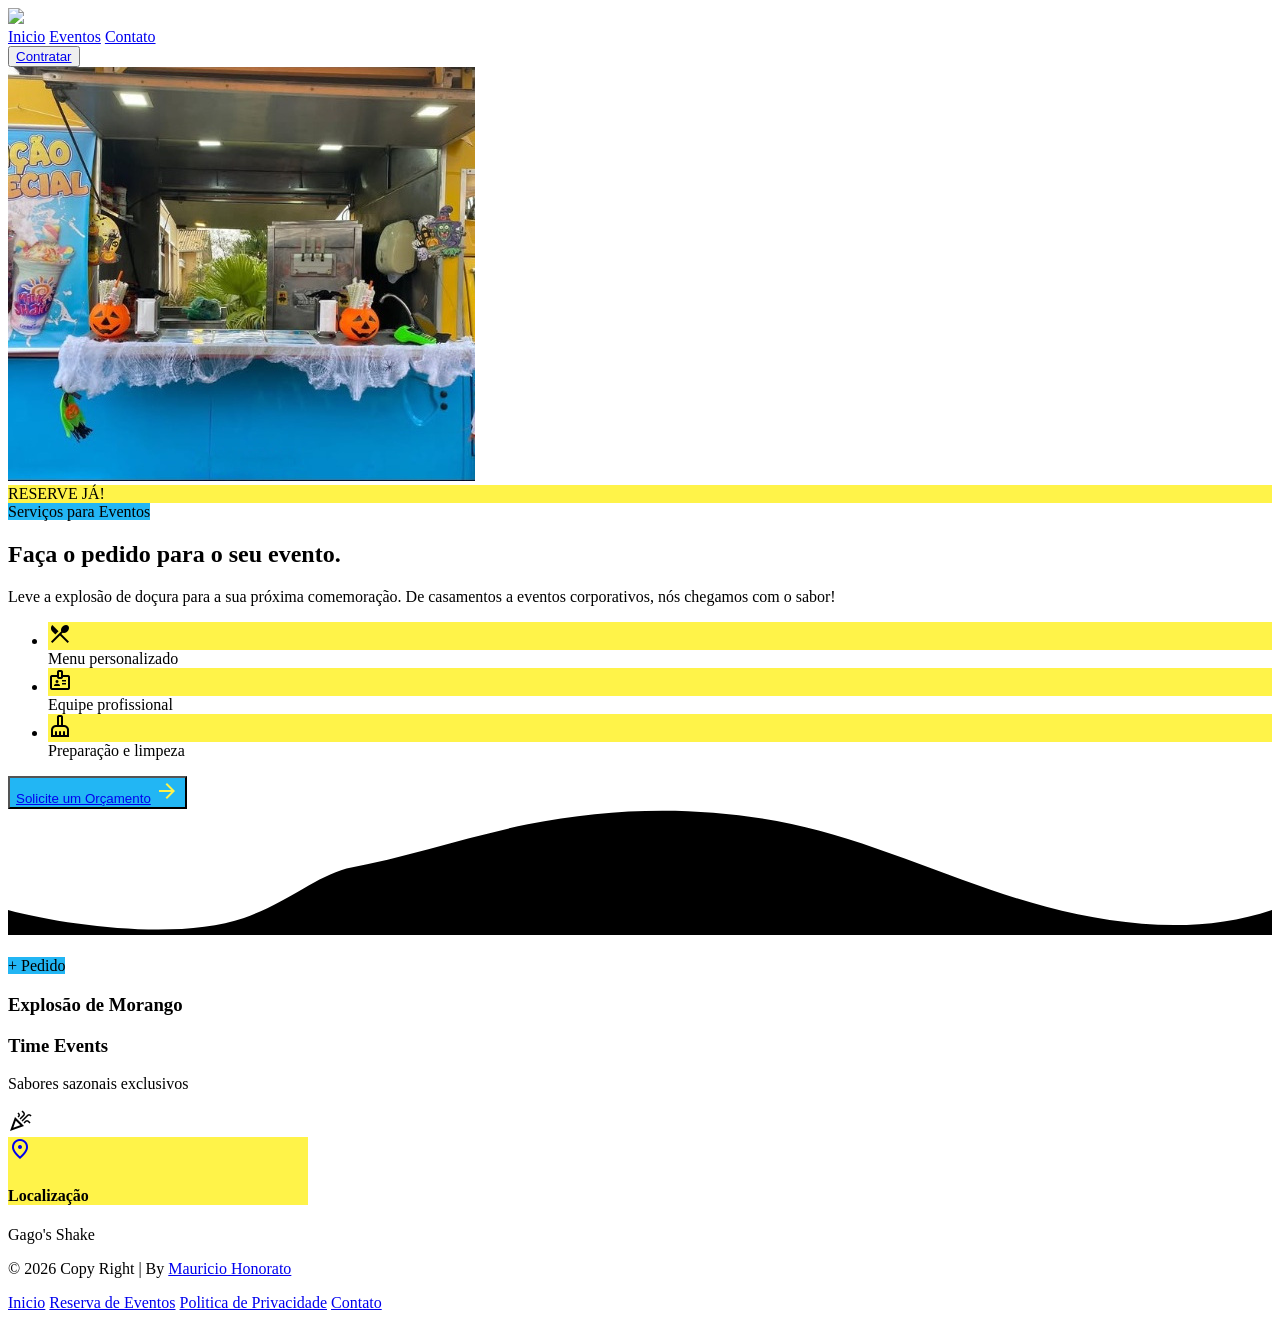
==== evento.html @ 52a38d4b "Add files via upload" ====
<!DOCTYPE html>

<html class="light" lang="en"><head>
<meta charset="utf-8"/>
<meta content="width=device-width, initial-scale=1.0" name="viewport"/>
  <meta name="description" content="Saboreie os milkshakes mais cremosos e gelados da região! Diversos sabores, do clássico chocolate às criações especiais. Venha experimentar uma explosão de doçura e frescor">
  <meta name="robots" content="index, follow">
  <meta property="og:title" content="Milkshakes Cremosos e Especiais | Gagos Shake">
  <meta property="og:description" content="Saboreie os milkshakes mais cremosos e gelados da região! Diversos sabores, do clássico chocolate às criações especiais. Venha experimentar uma explosão de doçura e frescor.">
  <meta property="og:image" content="https://raw.githubusercontent.com/gittmau/gagoshake/refs/heads/main/img/capa.png"><!--Img que aparecerá no link-->
  <meta property="og:url" content="https://gittmau.github.io/gagoshake/"><!--link do site-->
  <meta property="og:type" content="website">
  <meta name="twitter:card" content="summary_large_image">
  <meta name="twitter:title" content="Milkshakes Cremosos e Especiais | Gagos Shake">
  <meta name="twitter:description" content="Saboreie os milkshakes mais cremosos e gelados da região! Diversos sabores, do clássico chocolate às criações especiais. Venha experimentar uma explosão de doçura e frescor">
  <meta name="twitter:image" content="https://raw.githubusercontent.com/gittmau/gagoshake/refs/heads/main/img/capa.png"><!--img que aparecerá no twitter-->
  <meta name="author" content="Mauricio F. Honorato dos Santos">
    <title>Milkshakes Cremosos e Especiais | Gagos Shake</title>
<link href="https://fonts.googleapis.com/css2?family=Be+Vietnam+Pro:wght@400;500;700;800;900&amp;family=Plus+Jakarta+Sans:wght@400;500;700&amp;display=swap" rel="stylesheet"/>
<link href="https://fonts.googleapis.com/css2?family=Material+Symbols+Outlined:wght,FILL@100..700,0..1&amp;display=swap" rel="stylesheet"/>
<link href="https://fonts.googleapis.com/css2?family=Material+Symbols+Outlined:wght,FILL@100..700,0..1&amp;display=swap" rel="stylesheet"/>


<link rel="icon" href="https://raw.githubusercontent.com/gittmau/gagoshake/refs/heads/main/img/logo.png">


<script src="https://cdn.tailwindcss.com?plugins=forms,container-queries"></script>
<script id="tailwind-config">
      tailwind.config = {
        darkMode: "class",
        theme: {
          extend: {
            "colors": {
                    "on-tertiary-container": "#7e7700",
                    "on-tertiary-fixed": "#1e1c00",
                    "inverse-surface": "#313030",
                    "on-error": "#ffffff",
                    "surface-container-highest": "#e5e2e1",
                    "on-surface-variant": "#444748",
                    "surface-container-high": "#eae7e7",
                    "surface": "#fcf9f8",
                    "on-primary-container": "#737575",
                    "primary": "#5d5f5f",
                    "inverse-on-surface": "#f3f0ef",
                    "on-secondary": "#ffffff",
                    "inverse-primary": "#c6c6c7",
                    "outline-variant": "#c4c7c8",
                    "surface-variant": "#e5e2e1",
                    "on-primary": "#ffffff",
                    "on-tertiary": "#ffffff",
                    "surface-dim": "#dcd9d9",
                    "on-background": "#1c1b1b",
                    "primary-fixed": "#e2e2e2",
                    "secondary-fixed-dim": "#ffafd6",
                    "surface-container": "#f0eded",
                    "primary-container": "#fdfdfd",
                    "error": "#ba1a1a",
                    "secondary": "#b4007e",
                    "surface-tint": "#5d5f5f",
                    "secondary-container": "#fd51ba",
                    "surface-container-lowest": "#ffffff",
                    "on-surface": "#1c1b1b",
                    "on-secondary-fixed-variant": "#8a0060",
                    "primary-fixed-dim": "#c6c6c7",
                    "tertiary-fixed-dim": "#d5ca1c",
                    "on-primary-fixed": "#1a1c1c",
                    "on-secondary-container": "#5e0040",
                    "outline": "#747878",
                    "on-secondary-fixed": "#3c0028",
                    "on-tertiary-fixed-variant": "#4d4800",
                    "tertiary-fixed": "#f2e73d",
                    "surface-container-low": "#f6f3f2",
                    "tertiary-container": "#fffcff",
                    "tertiary": "#666000",
                    "on-error-container": "#93000a",
                    "on-primary-fixed-variant": "#454747",
                    "secondary-fixed": "#ffd8e8",
                    "background": "#fcf9f8",
                    "surface-bright": "#fcf9f8",
                    "error-container": "#ffdad6"
            },
            "borderRadius": {
                    "DEFAULT": "1rem",
                    "lg": "2rem",
                    "xl": "3rem",
                    "full": "9999px"
            },
            "spacing": {
                    "xl": "80px",
                    "md": "24px",
                    "sm": "12px",
                    "gutter": "24px",
                    "lg": "48px",
                    "base": "8px",
                    "xs": "4px",
                    "margin": "32px"
            },
            "fontFamily": {
                    "body-lg": ["Plus Jakarta Sans"],
                    "label-bold": ["Plus Jakarta Sans"],
                    "display-lg": ["Be Vietnam Pro"],
                    "headline-lg": ["Be Vietnam Pro"],
                    "body-md": ["Plus Jakarta Sans"],
                    "headline-md": ["Be Vietnam Pro"]
            },
            "fontSize": {
                    "body-lg": ["18px", {"lineHeight": "1.6", "fontWeight": "500"}],
                    "label-bold": ["14px", {"lineHeight": "1.0", "letterSpacing": "0.05em", "fontWeight": "700"}],
                    "display-lg": ["64px", {"lineHeight": "1.1", "letterSpacing": "-0.02em", "fontWeight": "800"}],
                    "headline-lg": ["40px", {"lineHeight": "1.2", "fontWeight": "800"}],
                    "body-md": ["16px", {"lineHeight": "1.6", "fontWeight": "400"}],
                    "headline-md": ["32px", {"lineHeight": "1.2", "fontWeight": "700"}]
            }
          },
        },
      }
    </script>
<style>
        .fluid-blob {
            border-radius: 60% 40% 30% 70% / 60% 30% 70% 40%;
            animation: morph 8s ease-in-out infinite;
        }
        @keyframes morph {
            0% { border-radius: 60% 40% 30% 70% / 60% 30% 70% 40%; }
            50% { border-radius: 30% 60% 70% 40% / 50% 60% 30% 60%; }
            100% { border-radius: 60% 40% 30% 70% / 60% 30% 70% 40%; }
        }
        .text-blue-custom { color: #22b6f4; }
        .bg-blue-custom { background-color: #22b6f4; }
        .text-yellow-custom { color: #fff349; }
        .bg-yellow-custom { background-color: #fff349; }
				
				#logo{width:80px}
				
				
				
				@media(min-width:768px){
				  
					#localizaçaoEvent{

					  width:300px;
					}
				}
				
								
				
				
				
				
    </style>
</head>
<body class="bg-background font-body-md text-on-background antialiased overflow-x-hidden">


<!-- TopNavBar -->

<nav class="rounded-full mt-4 mx-4 md:mx-auto max-w-7xl sticky top-4 z-50 shadow-xl shadow-pink-100/50 dark:shadow-none bg-[#FDFDFD] dark:bg-slate-900 shadow-[0_10px_40px_rgba(233,64,169,0.15)]">
<div class="flex justify-between items-center px-8 py-3 w-full bg-white/80 backdrop-blur-md rounded-full">


<img src="https://raw.githubusercontent.com/gittmau/gagoshake/refs/heads/main/img/logo.png" id="logo">
<div class="hidden md:flex gap-8 items-center">
<a class="text-pink-400 dark:text-pink-300 font-bold font-['Be_Vietnam_Pro'] uppercase tracking-tighter hover:scale-110 hover:text-blue-400 transition-all duration-300" href="index.html">Inicio</a>
<a class="text-pink-600 dark:text-pink-400 border-b-4 border-yellow-400 pb-1 font-['Be_Vietnam_Pro'] uppercase tracking-tighter hover:scale-110 hover:text-blue-400 transition-all duration-300" href="#">Eventos</a>
<a class="text-pink-400 dark:text-pink-300 font-bold font-['Be_Vietnam_Pro'] uppercase tracking-tighter hover:scale-110 hover:text-blue-400 transition-all duration-300" href="https://wa.me/5511959166738" target="_blank">Contato</a>

</div>
<button class="bg-pink-500 text-white px-6 py-2 rounded-full font-bold uppercase tracking-tighter hover:scale-110 transition-all duration-300 active:scale-95"><a href="https://wa.me/5511959166738" target="_blank"> Contratar </a></button>
</div>
</nav>
<main class="relative">
<!-- Event Catering Section -->
<section class="relative min-h-screen flex items-center py-20 px-4 md:px-xl overflow-hidden">
<!-- Background Layer -->
<div class="absolute inset-0 bg-[#e940a9] z-0">
<!-- Fluid White Shapes -->
<div class="absolute -top-20 -left-20 w-[400px] h-[400px] bg-white/10 fluid-blob blur-3xl"></div>
<div class="absolute top-1/2 -right-40 w-[600px] h-[600px] bg-white/20 fluid-blob blur-2xl"></div>
<div class="absolute -bottom-20 left-1/4 w-[300px] h-[300px] bg-white/10 fluid-blob blur-xl"></div>
</div>
<div class="relative z-10 max-w-7xl mx-auto w-full grid grid-cols-1 lg:grid-cols-2 gap-12 items-center">
<!-- Left Content: Visuals -->
<div class="relative order-2 lg:order-1">
<div class="relative bg-white p-4 rounded-[48px] shadow-2xl shadow-pink-900/40 rotate-[-2deg] transition-transform hover:rotate-0 duration-500">
<img alt="" class="rounded-[36px] w-full h-[500px] object-cover" data-alt="Modern stylish milkshake cart at a vibrant outdoor garden party with colorful balloons and cheerful people in the background, bright sunny lighting" src="kombi.jpg"/>
<!-- Floating Badge -->
<div class="absolute -top-6 -right-6 bg-yellow-custom text-on-background px-6 py-4 rounded-full font-display-lg text-headline-md shadow-xl border-4 border-white rotate-12">
                            RESERVE JÁ!
                        </div>
</div>
<!-- Decorative Fluid Element -->
<div class="absolute -bottom-10 -left-10 w-48 h-48 bg-blue-custom/30 rounded-full blur-3xl -z-10"></div>
</div>
<!-- Right Content: Copy & Actions -->
<div class="order-1 lg:order-2 space-y-8">
<div class="space-y-4">
<span class="inline-block bg-blue-custom text-white font-label-bold px-4 py-2 rounded-full uppercase tracking-widest">Serviços para Eventos</span>
<h1 class="text-white font-display-lg text-display-lg leading-tight">Faça o pedido para o seu evento.</h1>
<p class="text-pink-100 font-body-lg text-body-lg max-w-lg">
                            Leve a explosão de doçura para a sua próxima comemoração. De casamentos a eventos corporativos, nós chegamos com o sabor!
                        </p>
</div>
<ul class="space-y-6">
<li class="flex items-center gap-4 group">
<div class="bg-yellow-custom p-3 rounded-full group-hover:scale-110 transition-transform shadow-lg shadow-pink-900/20">
<span class="material-symbols-outlined text-on-background font-bold" data-icon="restaurant_menu">restaurant_menu</span>
</div>
<span class="text-white font-headline-md text-headline-md tracking-tight">Menu personalizado</span>
</li>
<li class="flex items-center gap-4 group">
<div class="bg-yellow-custom p-3 rounded-full group-hover:scale-110 transition-transform shadow-lg shadow-pink-900/20">
<span class="material-symbols-outlined text-on-background font-bold" data-icon="badge">badge</span>
</div>
<span class="text-white font-headline-md text-headline-md tracking-tight">Equipe profissional</span>
</li>
<li class="flex items-center gap-4 group">
<div class="bg-yellow-custom p-3 rounded-full group-hover:scale-110 transition-transform shadow-lg shadow-pink-900/20">
<span class="material-symbols-outlined text-on-background font-bold" data-icon="cleaning_services">cleaning_services</span>
</div>
<span class="text-white font-headline-md text-headline-md tracking-tight">Preparação e limpeza</span>
</li>
</ul>
<div class="pt-8">
<button class="group relative bg-blue-custom hover:scale-105 transition-all duration-300 active:scale-95 px-12 py-6 rounded-full shadow-[0_20px_50px_rgba(34,182,244,0.4)] flex items-center gap-4">
<span class="text-yellow-custom font-headline-lg text-headline-md uppercase tracking-tighter"> <a href="https://wa.me/5511959166738" target="_blank">Solicite um Orçamento</a> </span>
<span class="material-symbols-outlined text-yellow-custom font-black text-3xl group-hover:translate-x-2 transition-transform" data-icon="arrow_forward">arrow_forward</span>
</button>
</div>
</div>
</div>
<!-- Wave Transition -->
<div class="absolute bottom-0 left-0 w-full overflow-hidden leading-[0]">
<svg class="relative block w-[calc(100%+1.3px)] h-[100px] fill-background" preserveaspectratio="none" viewbox="0 0 1200 120">
<path d="M321.39,56.44c58-10.79,114.16-30.13,172-41.86,82.39-16.72,168.19-17.73,250.45-.39C823.78,31,906.67,72,985.66,92.83c70.05,18.48,146.53,26.09,214.34,3V120H0V95.8C57.21,111,163.44,124.69,224,103.43c40.42-14.19,67.14-38.64,97.39-46.99Z"></path>
</svg>
</div>
</section>
<!-- Bento Grid Flavor Teaser -->
<section class="py-xl px-4 md:px-xl max-w-7xl mx-auto">
<div class="grid grid-cols-1 md:grid-cols-4 grid-rows-2 gap-gutter h-auto md:h-[600px]">
<div class="md:col-span-2 md:row-span-2 bg-pink-50 rounded-xl p-md flex flex-col justify-end relative overflow-hidden group">
<img alt="" class="absolute inset-0 w-full h-full object-cover group-hover:scale-110 transition-transform duration-700" data-alt="Extreme close-up of a thick strawberry milkshake with whipped cream and rainbow sprinkles, high contrast, vibrant colors" src="https://lh3.googleusercontent.com/aida-public/[base64]"/>
<div class="absolute inset-0 bg-gradient-to-t from-pink-900/80 to-transparent"></div>
<div class="relative z-10 text-white">
<span class="bg-blue-custom text-white px-3 py-1 rounded-full text-label-bold">+ Pedido</span>
<h3 class="font-headline-lg text-headline-lg mt-2">Explosão de Morango</h3>
</div>
</div>

<div class="md:col-span-2 bg-secondary-container rounded-xl p-md flex items-center justify-between overflow-hidden group" id="localTime">
<div class="z-10">
<h3 class="font-headline-md text-white">Time Events</h3>
<p class="text-white/80 font-body-md">Sabores sazonais exclusivos</p>
</div>
<span class="material-symbols-outlined text-white text-6xl opacity-30 group-hover:scale-125 transition-transform" data-icon="celebration">celebration</span>
</div>

<div class="bg-yellow-custom rounded-xl p-md flex flex-col justify-center items-center text-center group" id="localizaçaoEvent">
<a href="https://www.google.com/maps/place/gagos+shake/@-23.4993958,-46.4233931,17z/data=!3m1!4b1!4m6!3m5!1s0x94ce635ca5e6caab:0x356169267584e713!8m2!3d-23.4994007!4d-46.4208182!16s%2Fg%2F11x1lsy5qn?entry=ttu&g_ep=EgoyMDI2MDQyMS4wIKXMDSoASAFQAw%3D%3D" target="_blank"><span class="material-symbols-outlined text-on-background text-5xl mb-2 group-hover:rotate-12 transition-transform" data-icon="location_on">location_on</span></a>
<h4 class="font-headline-md text-on-background">Localização</a></h4>
</div>

</div>
</section>
</main>
<!-- Footer -->
<footer class="bg-pink-50 dark:bg-slate-950 w-full rounded-t-[64px] py-12 px-8 border-t-4 border-pink-100 dark:border-pink-900">
<div class="flex flex-col md:flex-row justify-between items-center gap-8 max-w-7xl mx-auto">
<div class="flex flex-col items-center md:items-start gap-4">
<div class="text-xl font-black text-pink-600 font-['Be_Vietnam_Pro']">Gago's Shake</div>
<p class="text-pink-800 dark:text-pink-200 font-['Be_Vietnam_Pro'] font-medium text-center md:text-left">© 2026 Copy Right | By <a href="https://maudev.com.br">Mauricio Honorato</a></p>
</div>
<div class="flex flex-wrap justify-center gap-8">
<a class="text-pink-800 dark:text-pink-200 font-['Be_Vietnam_Pro'] font-medium hover:text-blue-500 transition-colors hover:translate-y-[-2px]" href="index.html">Inicio</a>
<a class="text-yellow-500 font-bold font-['Be_Vietnam_Pro'] hover:text-blue-500 transition-colors hover:translate-y-[-2px]" href="https://wa.me/5511959166738" target="_blank">Reserva de Eventos</a>
<a class="text-pink-800 dark:text-pink-200 font-['Be_Vietnam_Pro'] font-medium hover:text-blue-500 transition-colors hover:translate-y-[-2px]" href="#">Politica de Privacidade</a>
<a class="text-pink-800 dark:text-pink-200 font-['Be_Vietnam_Pro'] font-medium hover:text-blue-500 transition-colors hover:translate-y-[-2px]" href="https://wa.me/5511959166738" target="_blank">Contato</a>
</div>


</div>
</footer>
</body></html>
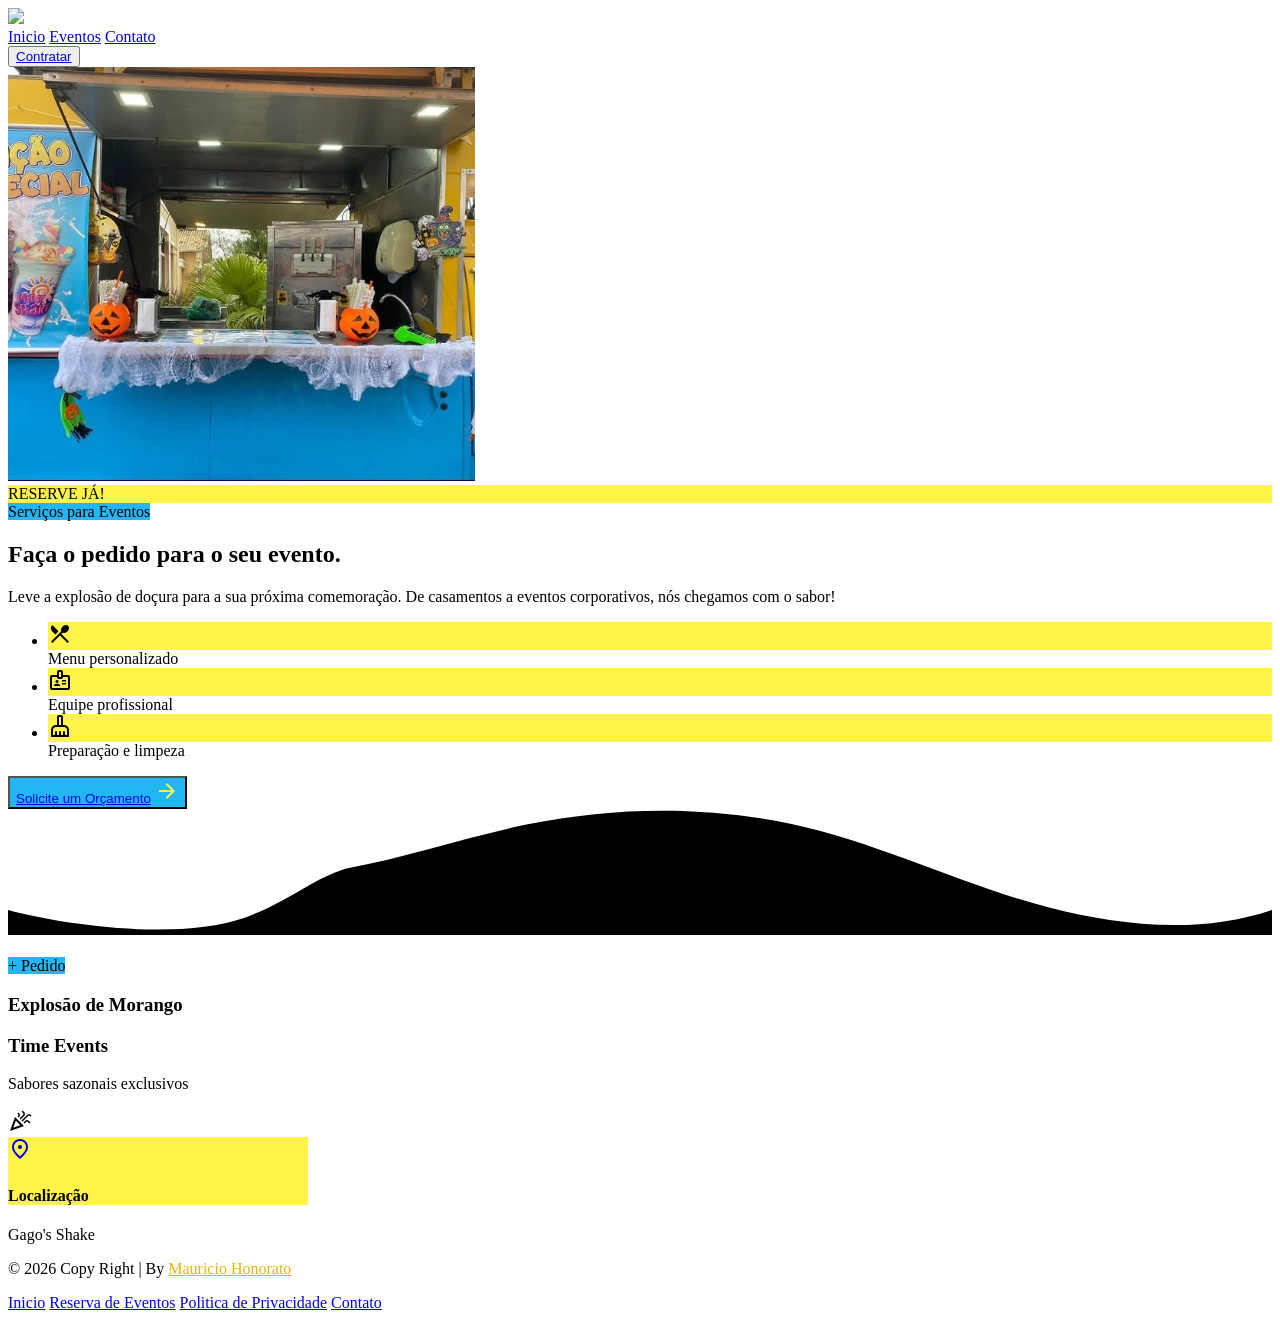
==== commit 9a19bc91: "Update evento.html" ====
--- a/evento.html
+++ b/evento.html
@@ -137,9 +137,13 @@
 				@media(min-width:768px){
 				  
 					#localizaçaoEvent{
-
-					  width:300px;
-					}
+					  width:300px;}
+
+					#linkMauricio{
+						color:#eab308;}
+					
+					#linkMauricio:hover{
+				  color:#22B6F4;}
 				}
 				
 								
@@ -268,7 +272,7 @@
 <div class="flex flex-col md:flex-row justify-between items-center gap-8 max-w-7xl mx-auto">
 <div class="flex flex-col items-center md:items-start gap-4">
 <div class="text-xl font-black text-pink-600 font-['Be_Vietnam_Pro']">Gago's Shake</div>
-<p class="text-pink-800 dark:text-pink-200 font-['Be_Vietnam_Pro'] font-medium text-center md:text-left">© 2026 Copy Right | By <a href="https://maudev.com.br">Mauricio Honorato</a></p>
+<p class="text-pink-800 dark:text-pink-200 font-['Be_Vietnam_Pro'] font-medium text-center md:text-left">© 2026 Copy Right | By <a href="https://maudev.com.br" id="linkMauricio">Mauricio Honorato</a></p>
 </div>
 <div class="flex flex-wrap justify-center gap-8">
 <a class="text-pink-800 dark:text-pink-200 font-['Be_Vietnam_Pro'] font-medium hover:text-blue-500 transition-colors hover:translate-y-[-2px]" href="index.html">Inicio</a>
@@ -280,4 +284,4 @@
 
 </div>
 </footer>
-</body></html>+</body></html>
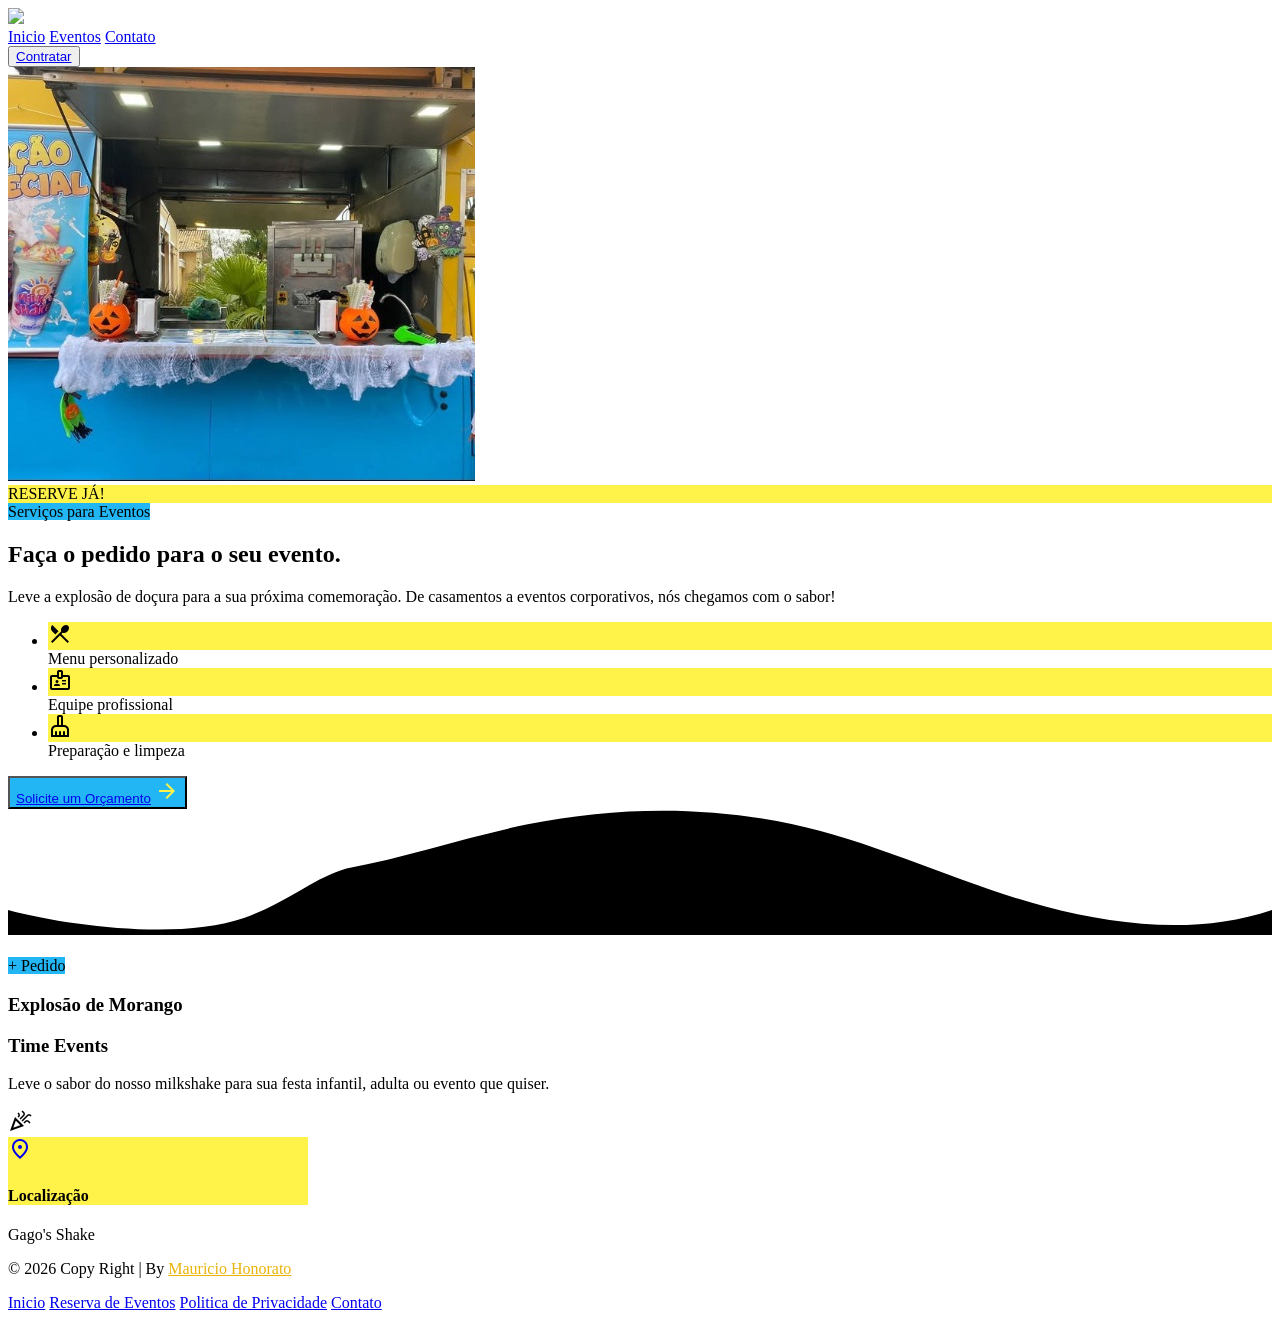
==== commit 1303ce53: "Revise event description for clarity and appeal Updated event description to highlight milkshake off" ====
--- a/evento.html
+++ b/evento.html
@@ -254,7 +254,7 @@
 <div class="md:col-span-2 bg-secondary-container rounded-xl p-md flex items-center justify-between overflow-hidden group" id="localTime">
 <div class="z-10">
 <h3 class="font-headline-md text-white">Time Events</h3>
-<p class="text-white/80 font-body-md">Sabores sazonais exclusivos</p>
+<p class="text-white/80 font-body-md">Leve o sabor do nosso milkshake para sua festa infantil, adulta ou evento que quiser.</p>
 </div>
 <span class="material-symbols-outlined text-white text-6xl opacity-30 group-hover:scale-125 transition-transform" data-icon="celebration">celebration</span>
 </div>
@@ -277,7 +277,7 @@
 <div class="flex flex-wrap justify-center gap-8">
 <a class="text-pink-800 dark:text-pink-200 font-['Be_Vietnam_Pro'] font-medium hover:text-blue-500 transition-colors hover:translate-y-[-2px]" href="index.html">Inicio</a>
 <a class="text-yellow-500 font-bold font-['Be_Vietnam_Pro'] hover:text-blue-500 transition-colors hover:translate-y-[-2px]" href="https://wa.me/5511959166738" target="_blank">Reserva de Eventos</a>
-<a class="text-pink-800 dark:text-pink-200 font-['Be_Vietnam_Pro'] font-medium hover:text-blue-500 transition-colors hover:translate-y-[-2px]" href="#">Politica de Privacidade</a>
+<a class="text-pink-800 dark:text-pink-200 font-['Be_Vietnam_Pro'] font-medium hover:text-blue-500 transition-colors hover:translate-y-[-2px]" href="politica.html" target="_blank">Politica de Privacidade</a>
 <a class="text-pink-800 dark:text-pink-200 font-['Be_Vietnam_Pro'] font-medium hover:text-blue-500 transition-colors hover:translate-y-[-2px]" href="https://wa.me/5511959166738" target="_blank">Contato</a>
 </div>
 
